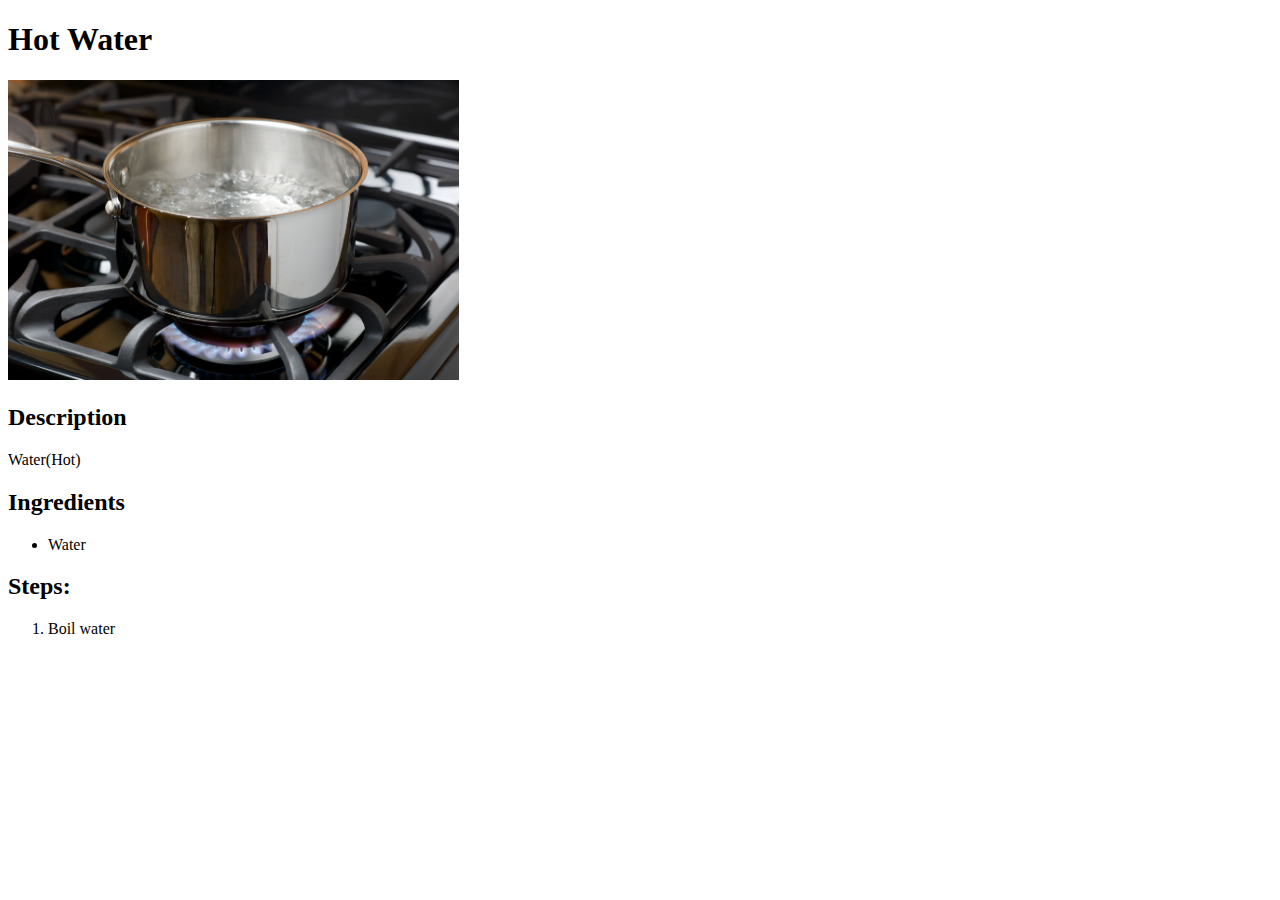
==== recipes/hot-water.html @ 8b522cca "upload Project: Recipes to GitHub" ====
<!DOCTYPE html>
<html lang="en">
<head>
    <meta charset="UTF-8">
    <meta name="viewport" content="width=device-width, initial-scale=1.0">
    <title>Document</title>
</head>
<body>
    <h1>Hot Water</h1>
    <img src="../recipe-imgs/Hot-water.jpg" alt="Hot-watah" height="300" width="auto">
    <h2>Description</h2>    
    <p>Water(Hot)</p>
    <h2>Ingredients</h2>
    <ul>
        <li>Water</li>
    </ul>
    <h2>Steps:</h2>
    <ol>
        <li>Boil water</li>
    </ol>
</body>
</html>
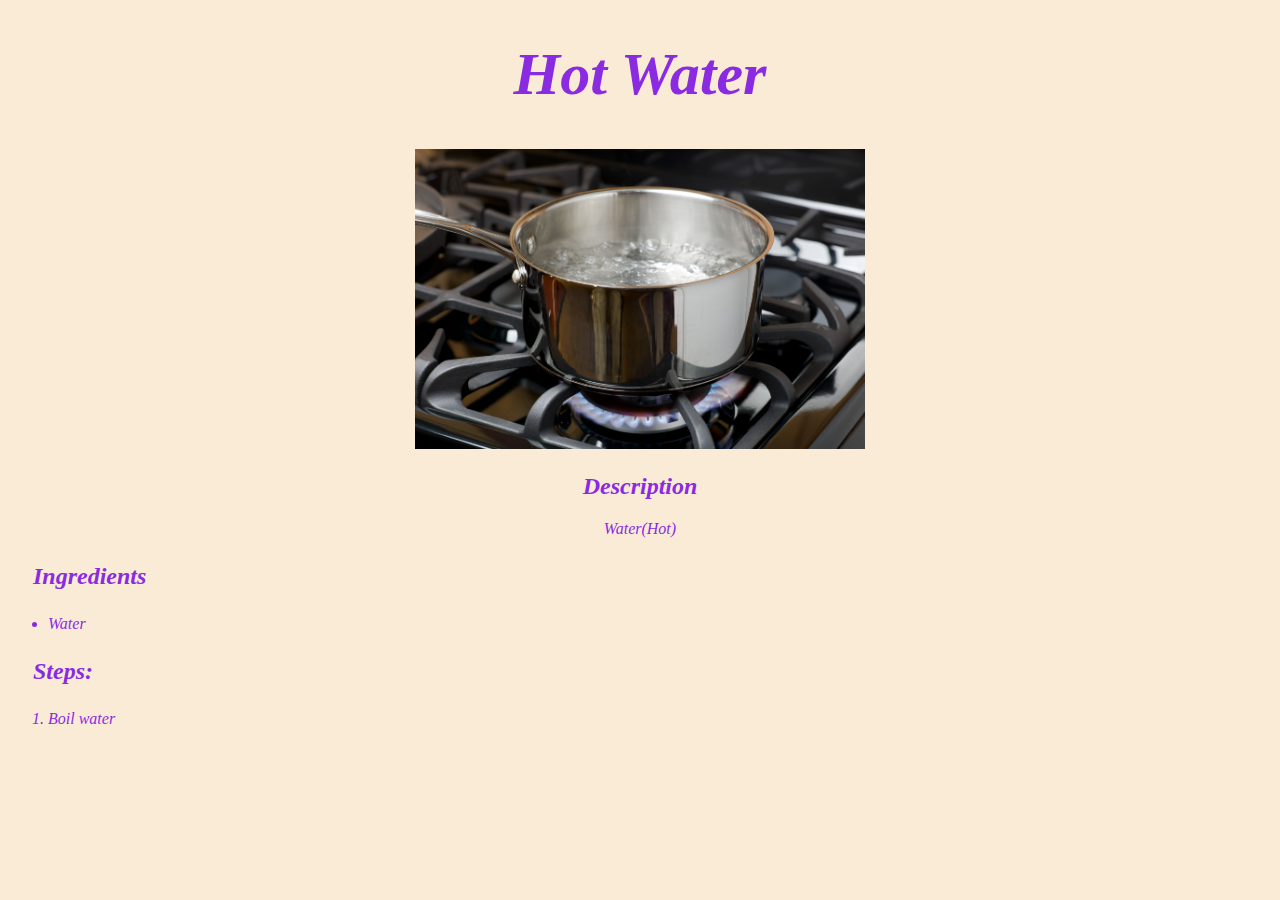
==== commit f61992ed: "add styles to Recipes project" ====
--- a/recipes/hot-water.html
+++ b/recipes/hot-water.html
@@ -4,17 +4,18 @@
     <meta charset="UTF-8">
     <meta name="viewport" content="width=device-width, initial-scale=1.0">
     <title>Document</title>
+    <link rel="stylesheet" href="../style.css">
 </head>
 <body>
     <h1>Hot Water</h1>
     <img src="../recipe-imgs/Hot-water.jpg" alt="Hot-watah" height="300" width="auto">
     <h2>Description</h2>    
     <p>Water(Hot)</p>
-    <h2>Ingredients</h2>
+    <h2 class="leftalign">Ingredients</h2>
     <ul>
         <li>Water</li>
     </ul>
-    <h2>Steps:</h2>
+    <h2 class="leftalign">Steps:</h2>
     <ol>
         <li>Boil water</li>
     </ol>
--- a/style.css
+++ b/style.css
@@ -0,0 +1,19 @@
+* {
+    text-align: center;
+    font-style: italic;
+    font-family: Cambria, Cochin, Georgia, Times, 'Times New Roman', serif;
+    color: blueviolet;
+    background-color: antiquewhite;
+}
+
+h1 {
+    font-size: 60px
+}
+
+li {
+    text-align: left;
+}
+ .leftalign {
+    text-align: left;
+    margin: 25px;
+ }